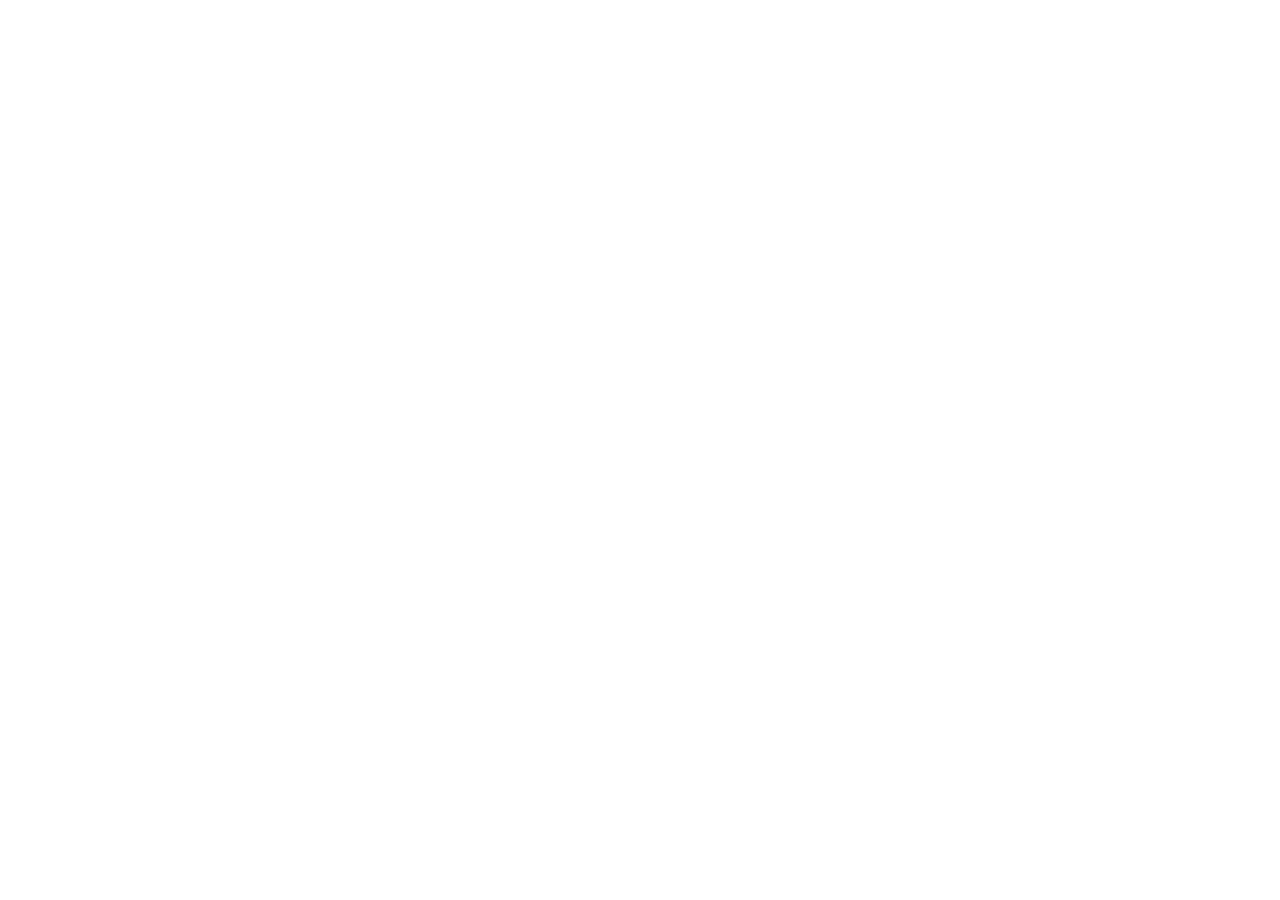
==== templates/about.html @ 8cea014e "File management. Create project." ====
<!DOCTYPE html>
<html lang="en">
<head>
    <meta charset="UTF-8">
    <meta name="viewport" content="width=device-width, initial-scale=1.0">
    <title>Help</title>
</head>
<body>
    
</body>
</html>
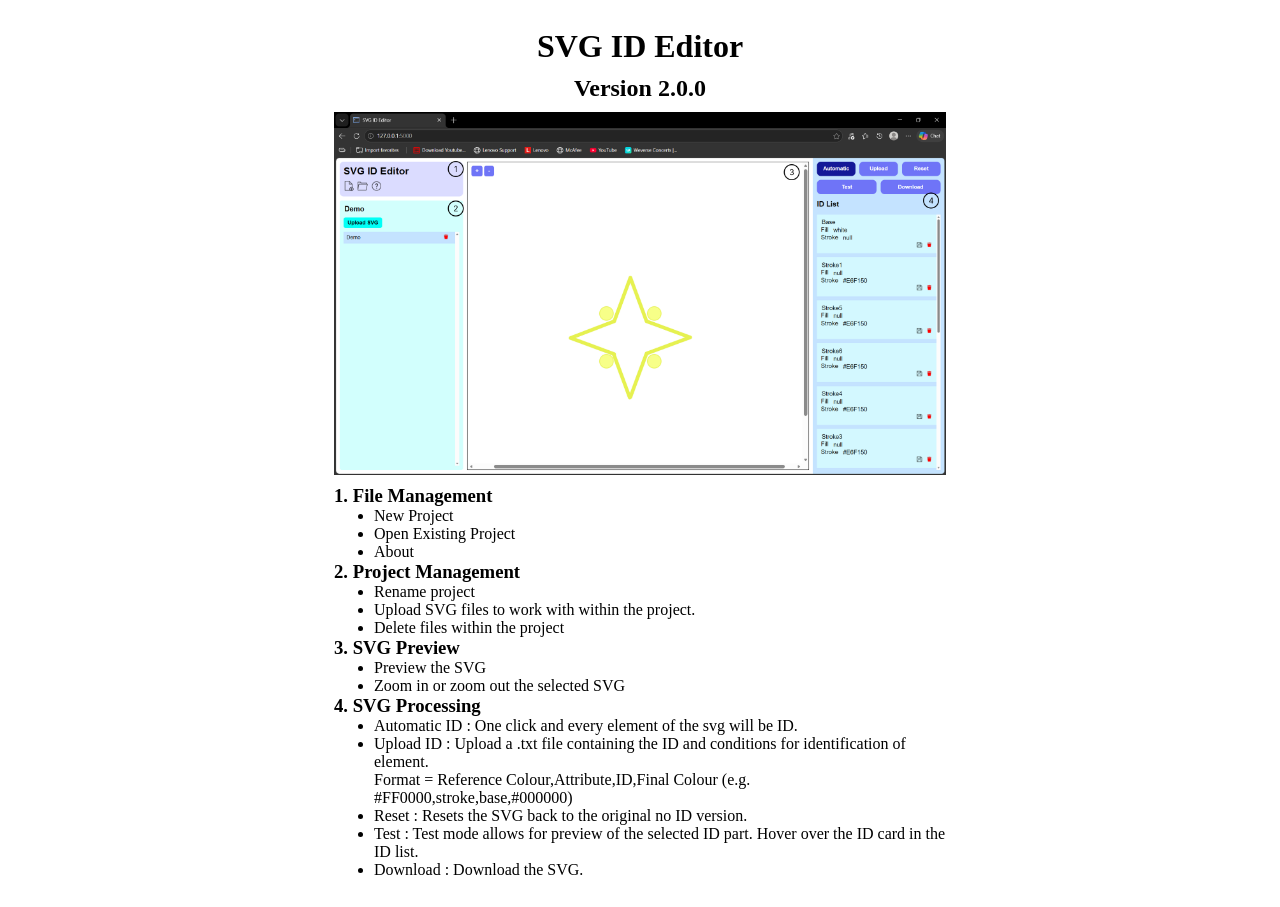
==== commit b09477fd: "Project wrap up." ====
--- a/templates/about.html
+++ b/templates/about.html
@@ -4,8 +4,47 @@
     <meta charset="UTF-8">
     <meta name="viewport" content="width=device-width, initial-scale=1.0">
     <title>Help</title>
+    <link href="/static/css/about.css" rel="stylesheet" />
 </head>
+
 <body>
+    <h1>SVG ID Editor</h1>
+    <h2>Version 2.0.0</h2>
+
     
+    <img src="/static/assets/image.png" style="width: 50%;"/>
+
+    <div id="content">
+        <h3>1. File Management</h3>
+        <ul>
+            <li>New Project</li>
+            <li>Open Existing Project</li>
+            <li>About</li>
+        </ul>
+
+        <h3>2. Project Management</h3>
+        <ul>
+            <li>Rename project</li>
+            <li>Upload SVG files to work with within the project.</li>
+            <li>Delete files within the project</li>
+        </ul>
+
+        <h3>3. SVG Preview</h3>
+        <ul>
+            <li>Preview the SVG</li>
+            <li>Zoom in or zoom out the selected SVG</li>
+        </ul>
+
+        <h3>4. SVG Processing</h3>
+        <ul>
+            <li>Automatic ID : One click and every element of the svg will be ID.</li>
+            <li>Upload ID : Upload a .txt file containing the ID and conditions for identification of element.<br/>
+                Format = Reference Colour,Attribute,ID,Final Colour (e.g. #FF0000,stroke,base,#000000)
+            </li>
+            <li>Reset : Resets the SVG back to the original no ID version.</li>
+            <li>Test : Test mode allows for preview of the selected ID part. Hover over the ID card in the ID list.</li>
+            <li>Download : Download the SVG.</li>
+        </ul>
+    </div>
 </body>
 </html>
--- a/static/css/about.css
+++ b/static/css/about.css
@@ -0,0 +1,27 @@
+body {
+    padding: 20px;
+    display: flex;
+    flex-direction: column;
+    justify-content: center;
+    align-items: center;
+    gap: 10px;
+}
+
+#content {
+    width: 50%;
+}
+
+h1, h2 {
+    text-align: center;
+    margin: 0;
+    padding: 0;
+}
+
+h3 {
+    margin: 0;
+    padding: 0;
+}
+
+ul {
+    margin: 0;
+}
